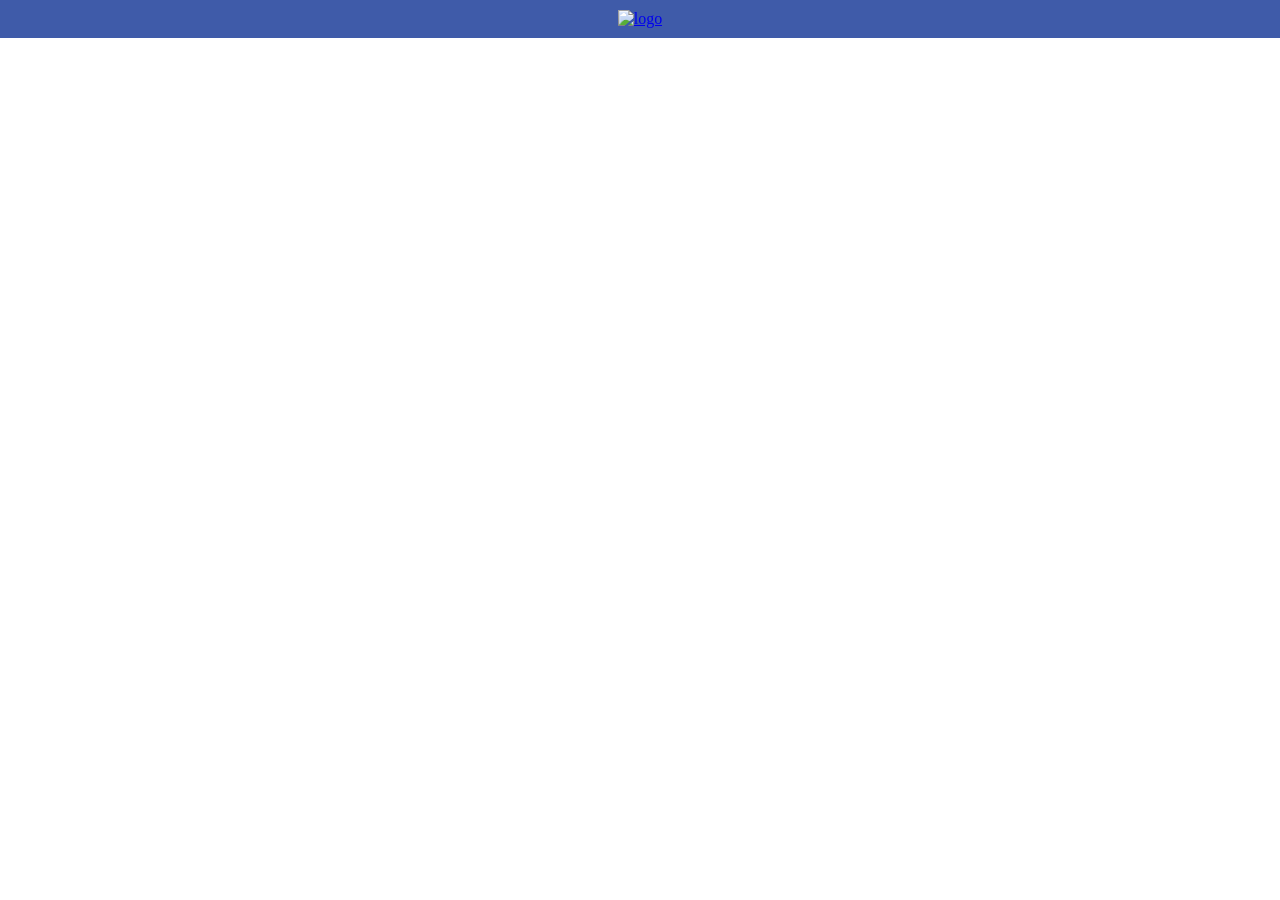
==== products.html @ 6415e832 "Update bio links in HTML and enhance CSS styles for better visibility" ====
<!doctype html>
<html lang="en">
  <head>
    <meta charset="UTF-8" />
    <meta name="viewport" content="width=device-width, initial-scale=1.0" />
    <title>.oSTARe.</title>
    <link
      rel="icon"
      href="images/logo.svg"
      sizes="16x16, 32x32, 48x48, 180x180, 192x192"
      type="image/x-icon"
    />
    <link rel="stylesheet" href="main.css" />
  </head>
  <body>
    <div id="logo">
      <a href="index.html"><img src="images/logo.svg" alt="logo" /></a>
    </div>
  </body>
</html>
---- main.css ----
* {
  margin: 0;
  padding: 0;
}

body {
  display: flex;
  flex-direction: column;
  place-items: center;

  #logo {
    background-color: #3f5ba9;
    position: fixed;
    display: flex;
    place-content: center;
    width: 100%;
    img {
      margin: 10px 0 10px 0;
      width: 50px;
      transition: all 0.5s;
    }
    :hover {
      scale: 1.07;
      cursor: pointer;
    }
  }
  #content {
    display: flex;
    flex-direction: column;
    height: 90dvh;
    width: 100dvw;
    place-content: center;
    text-align: justify;
    gap: 1rem;
    margin-top: 50px;
    a {
      text-decoration: none;
      color: #b18c3d;
    }

    :nth-child(1) {
      margin: 10px 0 0 20%;
    }
    :nth-child(2) {
      margin: 0% 0% 0 50%;
    }
    :nth-child(3) {
      margin: 10px 0 0 30%;
    }
    :nth-child(4) {
      margin: 10px 0 0 10%;
    }
    :nth-child(5) {
      margin: 10px 0 0 40%;
    }
    .bio {
      color: #deb14e;
      width: 300px;
      transition: all 1s;
      padding: 20px;
    }
    :hover {
      opacity: 1;
      filter: invert(1);
      scale: 1.02;
    }
  }
}
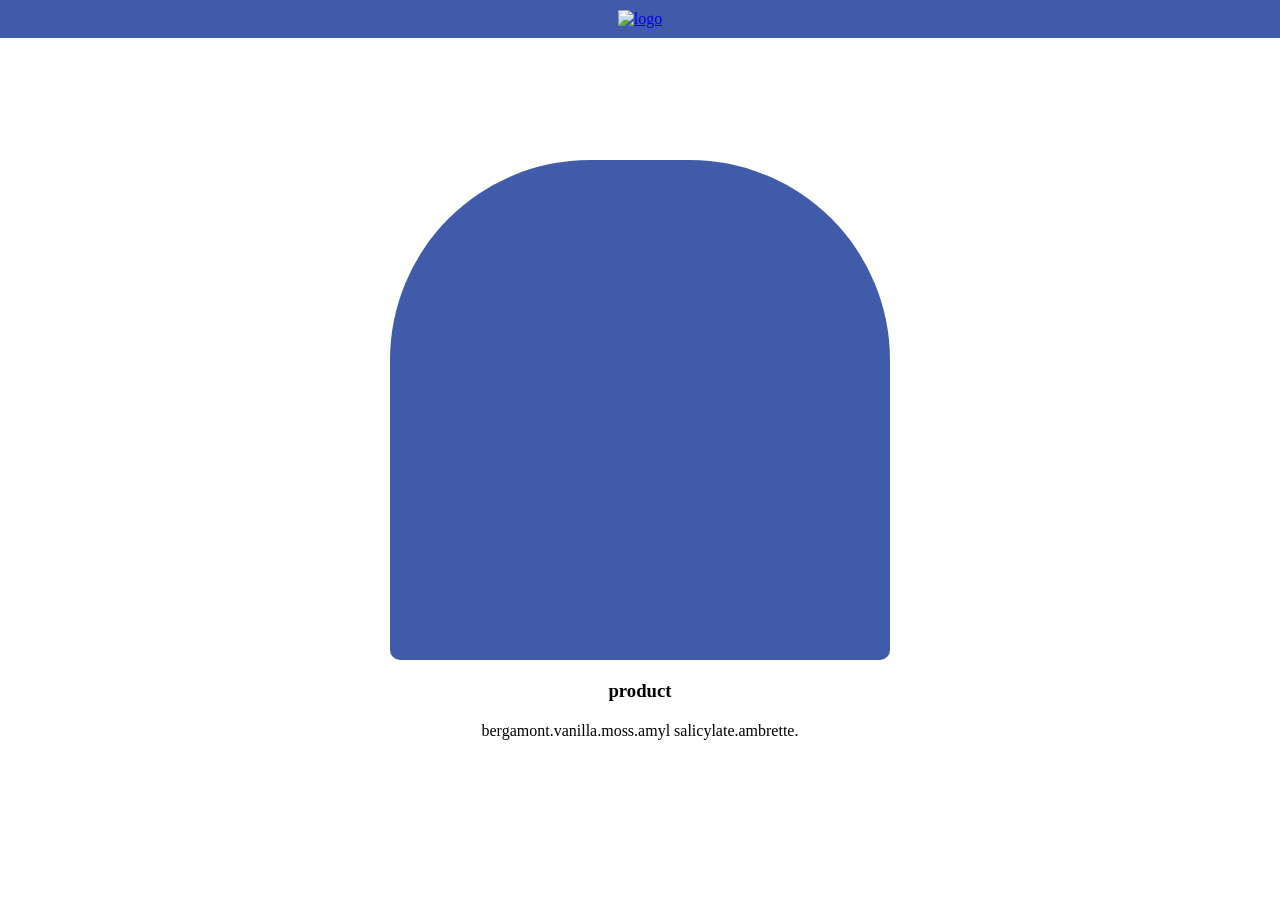
==== commit 07185ba5: "Refactor HTML structure to enhance product section visibility; update CSS for improved layout" ====
--- a/products.html
+++ b/products.html
@@ -10,11 +10,18 @@
       sizes="16x16, 32x32, 48x48, 180x180, 192x192"
       type="image/x-icon"
     />
-    <link rel="stylesheet" href="main.css" />
+    <link rel="stylesheet" href="products.css" />
   </head>
   <body>
     <div id="logo">
       <a href="index.html"><img src="images/logo.svg" alt="logo" /></a>
     </div>
+
+    <main>
+      <div id="container"></div>
+      <h3>product</h3>
+      <p>bergamont.vanilla.moss.amyl salicylate.ambrette.</p>
+    </main>
+    <script src="main.js"></script>
   </body>
 </html>
--- a/products.css
+++ b/products.css
@@ -0,0 +1,42 @@
+* {
+  margin: 0;
+  padding: 0;
+}
+
+body {
+  #logo {
+    background-color: #3f5ba9;
+    position: fixed;
+    display: flex;
+    place-content: center;
+    width: 100%;
+    img {
+      margin: 10px 0 10px 0;
+      width: 50px;
+      transition: all 0.5s;
+    }
+    :hover {
+      scale: 1.04;
+      cursor: pointer;
+    }
+  }
+}
+
+main {
+  display: flex;
+  flex-direction: column;
+  justify-content: center;
+  align-items: center;
+  height: 100vh;
+}
+
+#container {
+  background-color: #3f5ba9;
+  width: 500px;
+  height: 500px;
+  border-radius: 200px 200px 10px 10px;
+}
+
+h3 {
+  margin: 20px 0 20px 0;
+}
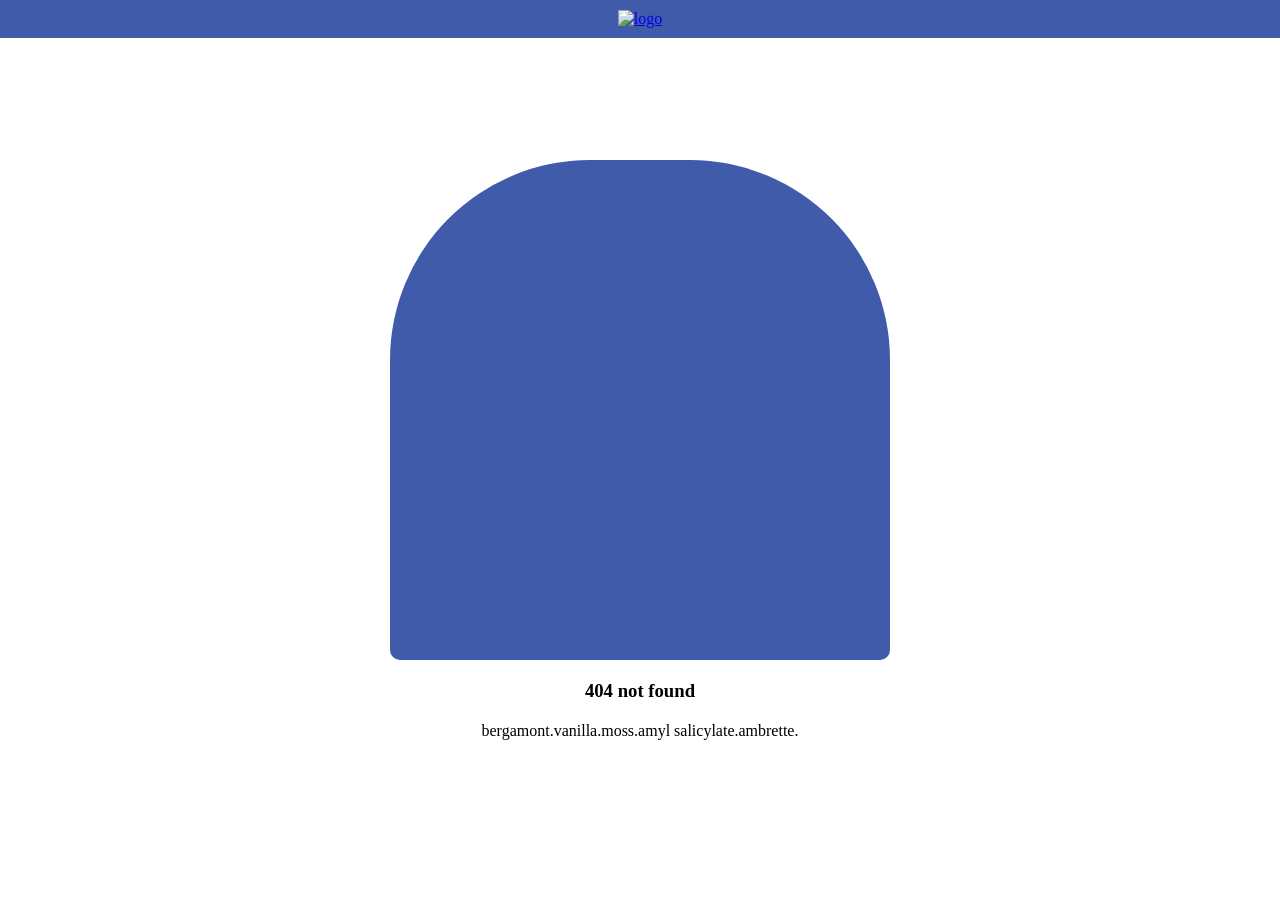
==== commit 39960fcf: "Update product header to display '404 not found' message" ====
--- a/products.html
+++ b/products.html
@@ -19,7 +19,7 @@
 
     <main>
       <div id="container"></div>
-      <h3>product</h3>
+      <h3>404 not found</h3>
       <p>bergamont.vanilla.moss.amyl salicylate.ambrette.</p>
     </main>
     <script src="main.js"></script>
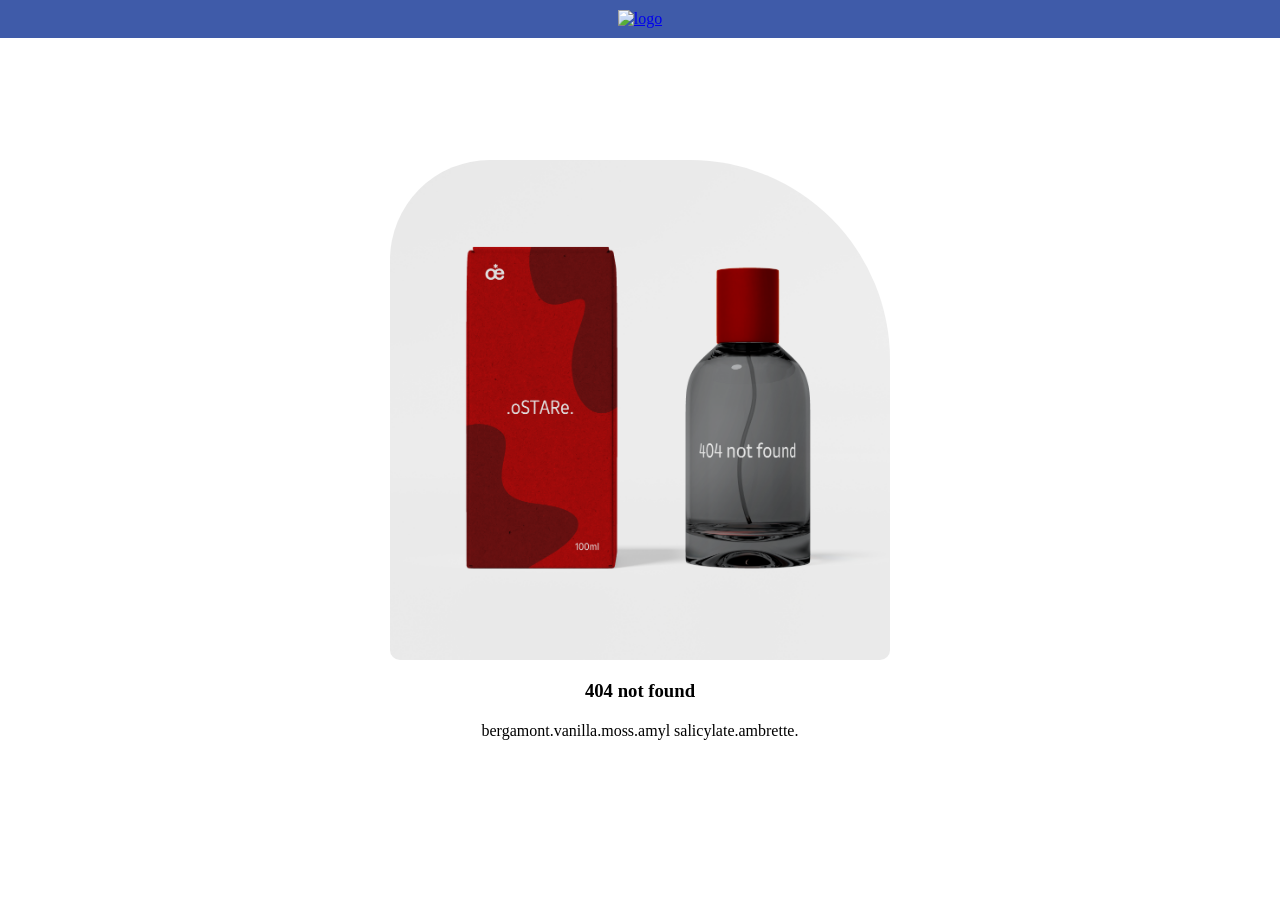
==== commit bcb0e824: "Add 404 error image and update HTML structure; remove unused images" ====
--- a/products.html
+++ b/products.html
@@ -18,7 +18,7 @@
     </div>
 
     <main>
-      <div id="container"></div>
+      <div id="container"><img src="images/404.png" alt="" width="130%" /></div>
       <h3>404 not found</h3>
       <p>bergamont.vanilla.moss.amyl salicylate.ambrette.</p>
     </main>
--- a/products.css
+++ b/products.css
@@ -31,10 +31,12 @@
 }
 
 #container {
-  background-color: #3f5ba9;
   width: 500px;
   height: 500px;
-  border-radius: 200px 200px 10px 10px;
+  border-radius: 100px 200px 10px 10px;
+  contain: content;
+  display: flex;
+  justify-content: center;
 }
 
 h3 {
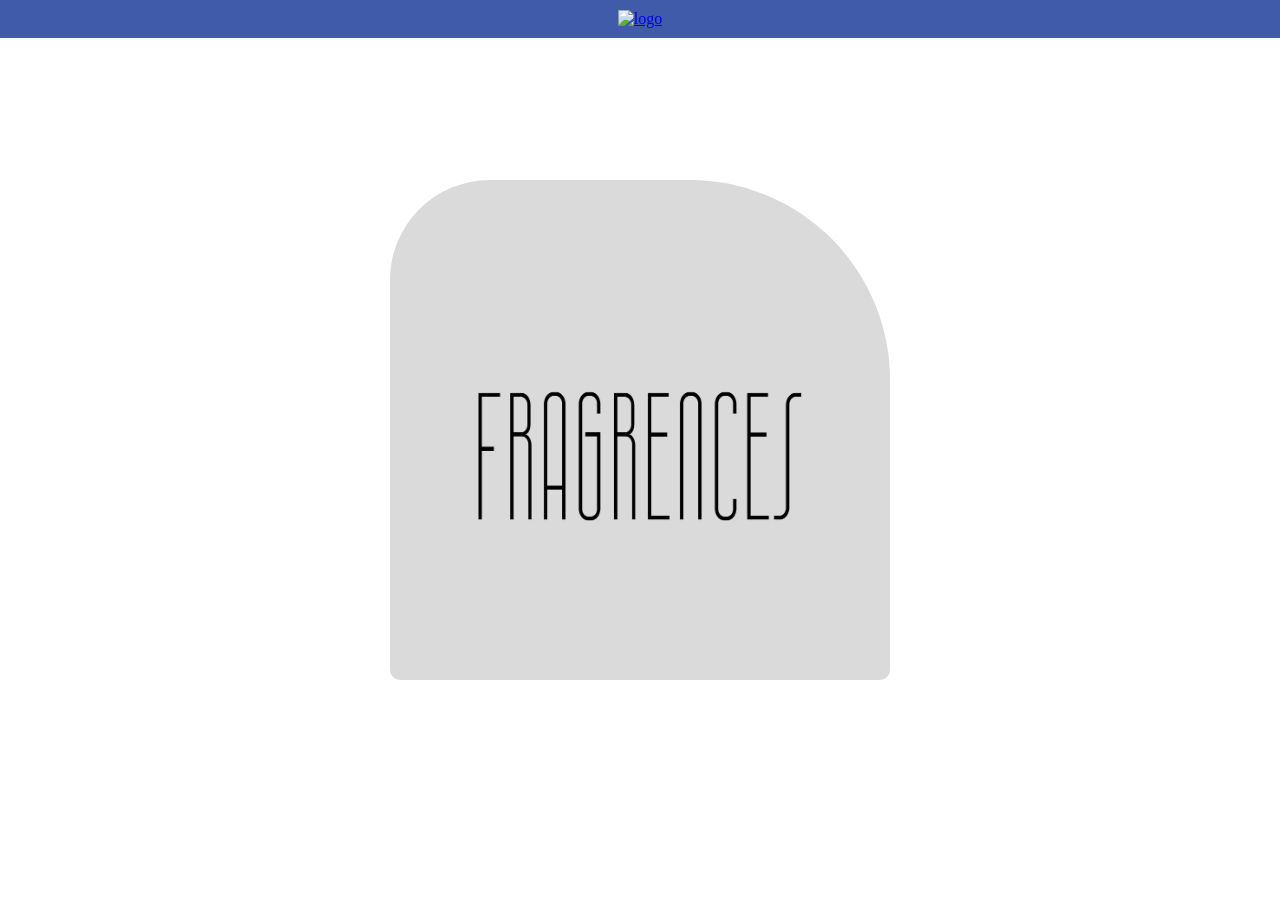
==== commit 820daa7d: "Add product data, images, and update HTML structure for dynamic display" ====
--- a/products.html
+++ b/products.html
@@ -18,10 +18,12 @@
     </div>
 
     <main>
-      <div id="container"><img src="images/404.png" alt="" width="130%" /></div>
-      <h3>404 not found</h3>
-      <p>bergamont.vanilla.moss.amyl salicylate.ambrette.</p>
+      <div id="container">
+        <img id="pic" src="images/cover.png" alt="" width="130%" />
+      </div>
+      <h3 id="fName"></h3>
+      <p id="notes"></p>
     </main>
-    <script src="main.js"></script>
+    <script defer type="module" src="main.js"></script>
   </body>
 </html>
--- a/products.css
+++ b/products.css
@@ -37,6 +37,15 @@
   contain: content;
   display: flex;
   justify-content: center;
+
+  img {
+    transition: all 0.5s;
+  }
+
+  :hover {
+    scale: 1.04;
+    cursor: pointer;
+  }
 }
 
 h3 {
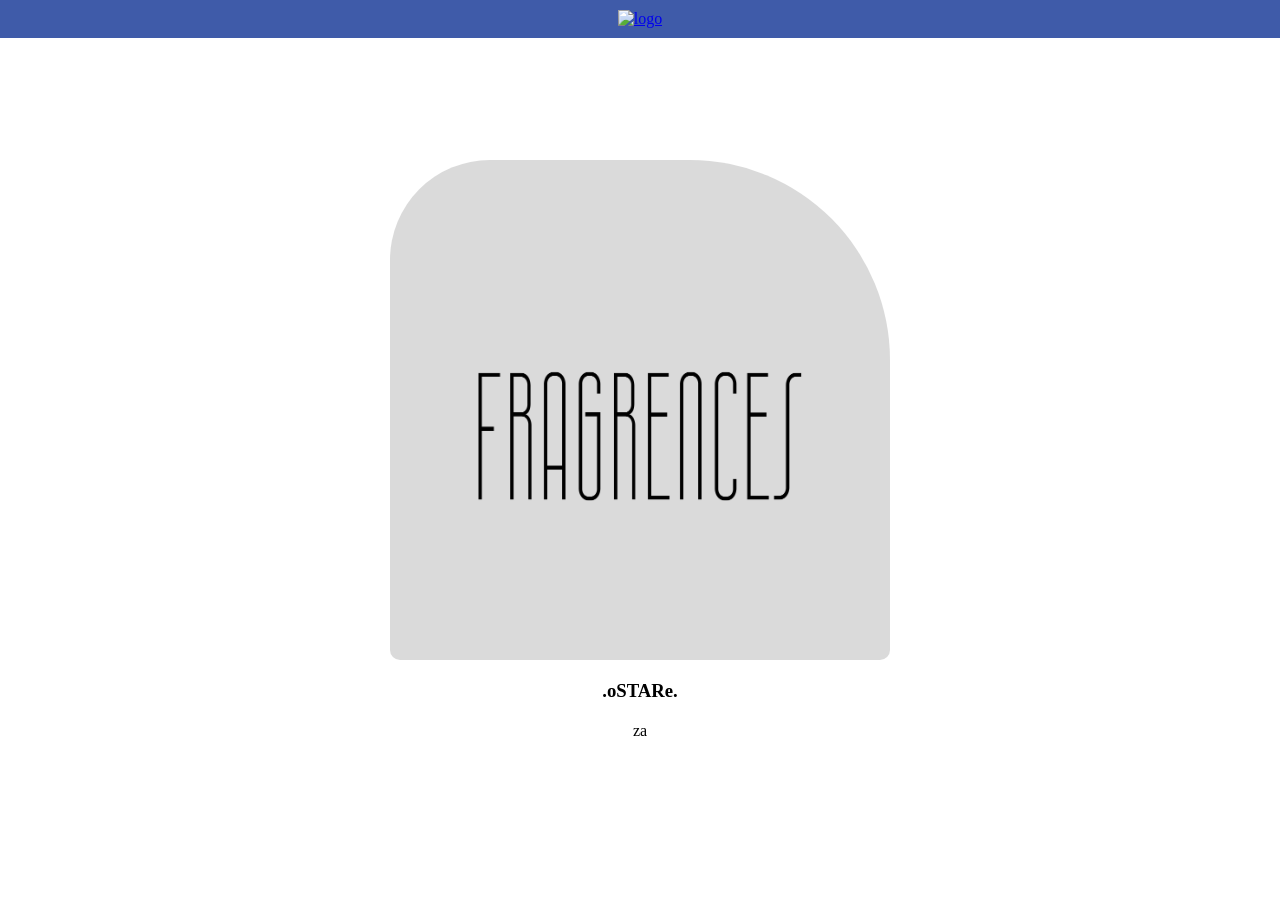
==== commit 130ca33f: "Add new images and update product details in HTML" ====
--- a/products.html
+++ b/products.html
@@ -21,8 +21,8 @@
       <div id="container">
         <img id="pic" src="images/cover.png" alt="" width="130%" />
       </div>
-      <h3 id="fName"></h3>
-      <p id="notes"></p>
+      <h3 id="fName">.oSTARe.</h3>
+      <p id="notes">za</p>
     </main>
     <script defer type="module" src="main.js"></script>
   </body>
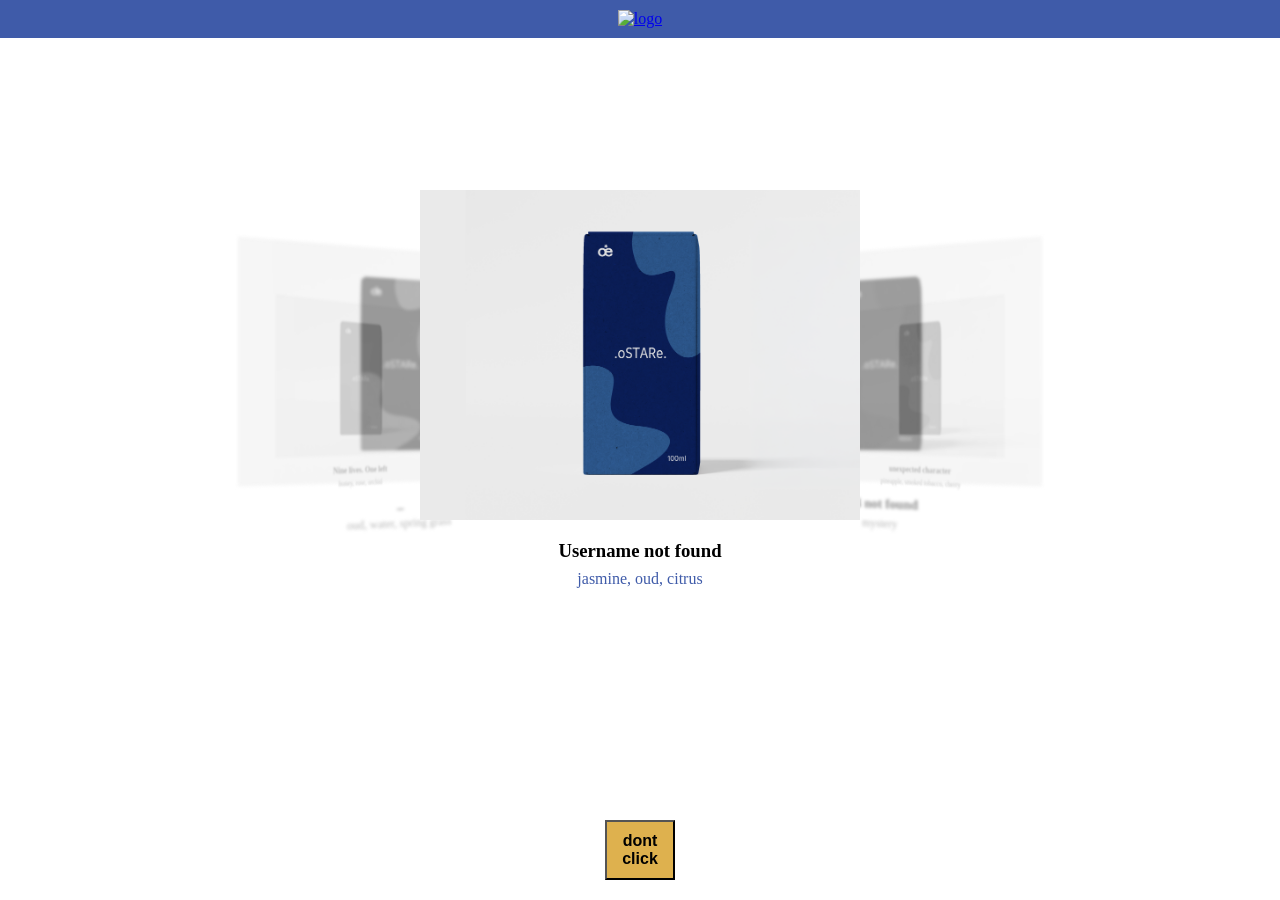
==== commit 99fde468: "Implement dynamic positioning for add-to-cart button and enhance product carousel structure" ====
--- a/products.html
+++ b/products.html
@@ -11,6 +11,7 @@
       type="image/x-icon"
     />
     <link rel="stylesheet" href="products.css" />
+    <script defer type="module" src="main.js"></script>
   </head>
   <body>
     <div id="logo">
@@ -18,12 +19,129 @@
     </div>
 
     <main>
-      <div id="container">
-        <img id="pic" src="images/cover.png" alt="" width="130%" />
+      <section class="carousel" aria-label="Fragrance collection">
+        <input
+          class="carousel-selection"
+          type="radio"
+          name="fragrance"
+          id="show-1"
+          aria-label="Show Username not found"
+          checked
+        />
+        <input
+          class="carousel-selection"
+          type="radio"
+          name="fragrance"
+          id="show-2"
+          aria-label="Show Blank Space"
+        />
+        <input
+          class="carousel-selection"
+          type="radio"
+          name="fragrance"
+          id="show-3"
+          aria-label="Show Nine lives. One left"
+        />
+        <input
+          class="carousel-selection"
+          type="radio"
+          name="fragrance"
+          id="show-4"
+          aria-label="Show unexpected character"
+        />
+        <input
+          class="carousel-selection"
+          type="radio"
+          name="fragrance"
+          id="show-5"
+          aria-label="Show 404 not found"
+        />
+        <div class="carousel-stage">
+          <article
+            class="product-slide"
+            role="group"
+            aria-roledescription="slide"
+            aria-label="1 of 5"
+          >
+            <div class="image-frame">
+              <label class="image-action" for="show-2"
+                ><img
+                  src="images/unf.png"
+                  alt="Username not found fragrance bottle; select to see the next fragrance"
+              /></label>
+            </div>
+            <h3>Username not found</h3>
+            <p>jasmine, oud, citrus</p>
+          </article>
+          <article
+            class="product-slide"
+            role="group"
+            aria-roledescription="slide"
+            aria-label="2 of 5"
+          >
+            <div class="image-frame">
+              <label class="image-action" for="show-3"
+                ><img
+                  src="images/blankSpace.png"
+                  alt="Blank Space fragrance bottle; select to see the next fragrance"
+              /></label>
+            </div>
+            <h3>_</h3>
+            <p>oud, water, spring grass</p>
+          </article>
+          <article
+            class="product-slide"
+            role="group"
+            aria-roledescription="slide"
+            aria-label="3 of 5"
+          >
+            <div class="image-frame">
+              <label class="image-action" for="show-4"
+                ><img
+                  src="images/nlol.png"
+                  alt="Nine lives. One left fragrance bottle; select to see the next fragrance"
+              /></label>
+            </div>
+            <h3>Nine lives. One left</h3>
+            <p>honey, rose, orchid</p>
+          </article>
+          <article
+            class="product-slide"
+            role="group"
+            aria-roledescription="slide"
+            aria-label="4 of 5"
+          >
+            <div class="image-frame">
+              <label class="image-action" for="show-5"
+                ><img
+                  src="images/unexpectedCharacter.png"
+                  alt="Unexpected Character fragrance bottle; select to see the next fragrance"
+              /></label>
+            </div>
+            <h3>unexpected character</h3>
+            <p>pineapple, smoked tobacco, cherry</p>
+          </article>
+          <article
+            class="product-slide"
+            role="group"
+            aria-roledescription="slide"
+            aria-label="5 of 5"
+          >
+            <div class="image-frame">
+              <label class="image-action" for="show-1"
+                ><img
+                  src="images/404.png"
+                  alt="404 Not Found fragrance bottle; select to see the first fragrance"
+              /></label>
+            </div>
+            <h3>404 not found</h3>
+            <p>mystery</p>
+          </article>
+        </div>
+      </section>
+      <div class="addToCart-slot">
+        <button type="button" class="addToCart"><b>dont click</b></button>
       </div>
-      <h3 id="fName">.oSTARe.</h3>
-      <p id="notes">za</p>
     </main>
-    <script defer type="module" src="main.js"></script>
   </body>
 </html>
--- a/products.css
+++ b/products.css
@@ -3,51 +3,200 @@
   padding: 0;
 }
 
-body {
-  #logo {
-    background-color: #3f5ba9;
-    position: fixed;
-    display: flex;
-    place-content: center;
-    width: 100%;
-    img {
-      margin: 10px 0 10px 0;
-      width: 50px;
-      transition: all 0.5s;
-    }
-    :hover {
-      scale: 1.04;
-      cursor: pointer;
-    }
-  }
-}
-
-main {
-  display: flex;
-  flex-direction: column;
-  justify-content: center;
-  align-items: center;
-  height: 100vh;
-}
-
-#container {
-  width: 500px;
-  height: 500px;
-  border-radius: 100px 200px 10px 10px;
-  contain: content;
+body #logo {
+  position: fixed;
+  z-index: 10;
   display: flex;
   justify-content: center;
-
-  img {
-    transition: all 0.5s;
-  }
-
-  :hover {
-    scale: 1.04;
-    cursor: pointer;
-  }
+  width: 100%;
+  background: #3f5ba9;
+}
+
+#logo img {
+  width: 50px;
+  margin: 10px 0;
+}
+
+main {
+  position: relative;
+  display: grid;
+  min-height: 100vh;
+  padding: 70px 16px;
+  box-sizing: border-box;
+  place-items: center;
+}
+
+.carousel {
+  --near-offset: 245px;
+  --far-offset: 340px;
+  --near-scale: 0.72;
+  --far-scale: 0.56;
+  width: min(100%, 900px);
+  perspective: 1100px;
+  perspective-origin: center 45%;
+}
+
+.carousel-selection {
+  position: absolute;
+  clip-path: inset(50%);
+}
+
+.carousel-stage {
+  position: relative;
+  height: clamp(340px, 58vw, 520px);
+  transform-style: preserve-3d;
+}
+
+.product-slide {
+  position: absolute;
+  top: 0;
+  left: 50%;
+  width: min(62%, 440px);
+  text-align: center;
+  pointer-events: none;
+  backface-visibility: hidden;
+  opacity: 0.45;
+  filter: blur(2px) grayscale(1);
+  transform: translateX(-50%) translateZ(-240px) scale(var(--far-scale));
+  transition:
+    transform 0.7s,
+    filter 0.7s,
+    opacity 0.7s;
+}
+
+.image-frame {
+  position: relative;
+  overflow: hidden;
+  border-radius: 0%;
+  background: #f4f4f4;
+}
+
+.image-action,
+.image-action img {
+  display: block;
+  width: 100%;
+  height: 100%;
+}
+
+.image-action {
+  cursor: pointer;
+}
+.image-action img {
+  object-fit: contain;
+  scale: 1.5;
+}
+
+#show-1:checked ~ .carousel-stage .product-slide:nth-child(1),
+#show-2:checked ~ .carousel-stage .product-slide:nth-child(2),
+#show-3:checked ~ .carousel-stage .product-slide:nth-child(3),
+#show-4:checked ~ .carousel-stage .product-slide:nth-child(4),
+#show-5:checked ~ .carousel-stage .product-slide:nth-child(5) {
+  z-index: 5;
+  pointer-events: auto;
+  opacity: 1;
+  filter: none;
+  transform: translateX(-50%);
+}
+
+#show-1:checked ~ .carousel-stage .product-slide:nth-child(2),
+#show-2:checked ~ .carousel-stage .product-slide:nth-child(3),
+#show-3:checked ~ .carousel-stage .product-slide:nth-child(4),
+#show-4:checked ~ .carousel-stage .product-slide:nth-child(5),
+#show-5:checked ~ .carousel-stage .product-slide:nth-child(1) {
+  z-index: 3;
+  transform: translateX(-50%) translateX(calc(-1 * var(--near-offset)))
+    translateZ(-25px) rotateY(30deg) scale(var(--near-scale));
+}
+
+#show-1:checked ~ .carousel-stage .product-slide:nth-child(5),
+#show-2:checked ~ .carousel-stage .product-slide:nth-child(1),
+#show-3:checked ~ .carousel-stage .product-slide:nth-child(2),
+#show-4:checked ~ .carousel-stage .product-slide:nth-child(3),
+#show-5:checked ~ .carousel-stage .product-slide:nth-child(4) {
+  z-index: 3;
+  transform: translateX(-50%) translateX(var(--near-offset)) translateZ(-25px)
+    rotateY(-30deg) scale(var(--near-scale));
+}
+
+#show-1:checked ~ .carousel-stage .product-slide:nth-child(3),
+#show-2:checked ~ .carousel-stage .product-slide:nth-child(4),
+#show-3:checked ~ .carousel-stage .product-slide:nth-child(5),
+#show-4:checked ~ .carousel-stage .product-slide:nth-child(1),
+#show-5:checked ~ .carousel-stage .product-slide:nth-child(2) {
+  transform: translateX(-50%) translateX(calc(-1 * var(--far-offset)))
+    translateZ(-240px) rotateY(55deg) scale(var(--far-scale));
+}
+
+#show-1:checked ~ .carousel-stage .product-slide:nth-child(4),
+#show-2:checked ~ .carousel-stage .product-slide:nth-child(5),
+#show-3:checked ~ .carousel-stage .product-slide:nth-child(1),
+#show-4:checked ~ .carousel-stage .product-slide:nth-child(2),
+#show-5:checked ~ .carousel-stage .product-slide:nth-child(3) {
+  transform: translateX(-50%) translateX(var(--far-offset)) translateZ(-240px)
+    rotateY(-55deg) scale(var(--far-scale));
 }
 
 h3 {
-  margin: 20px 0 20px 0;
-}
+  margin: 20px 0 8px;
+}
+.product-slide p {
+  color: #3f5ba9;
+}
+
+@media (max-width: 600px) {
+  .carousel {
+    --near-offset: 150px;
+    --far-offset: 205px;
+    --near-scale: 0.7;
+    --far-scale: 0.52;
+    perspective: 800px;
+  }
+
+  #logo img {
+    width: 40px;
+    margin: 8px 0;
+  }
+  main {
+    padding: 70px 16px;
+  }
+  .carousel-stage {
+    height: clamp(300px, 90vw, 420px);
+  }
+  .product-slide {
+    width: 76%;
+  }
+  .image-frame {
+    border-radius: 60px 100px 10px 10px;
+  }
+  h3 {
+    margin-top: 16px;
+  }
+}
+
+@media (prefers-reduced-motion: reduce) {
+  .product-slide {
+    transition: none;
+  }
+}
+
+.addToCart {
+  background-color: #deb14e;
+  width: 70px;
+  height: 60px;
+  font-size: 1rem;
+  font-weight: 800;
+  transition:
+    left 0.5s ease,
+    top 0.5s ease;
+}
+
+.addToCart-slot {
+  position: absolute;
+  bottom: 20px;
+  right: 0;
+  left: 0;
+  display: grid;
+  width: auto;
+  height: 60px;
+  place-items: center;
+}
